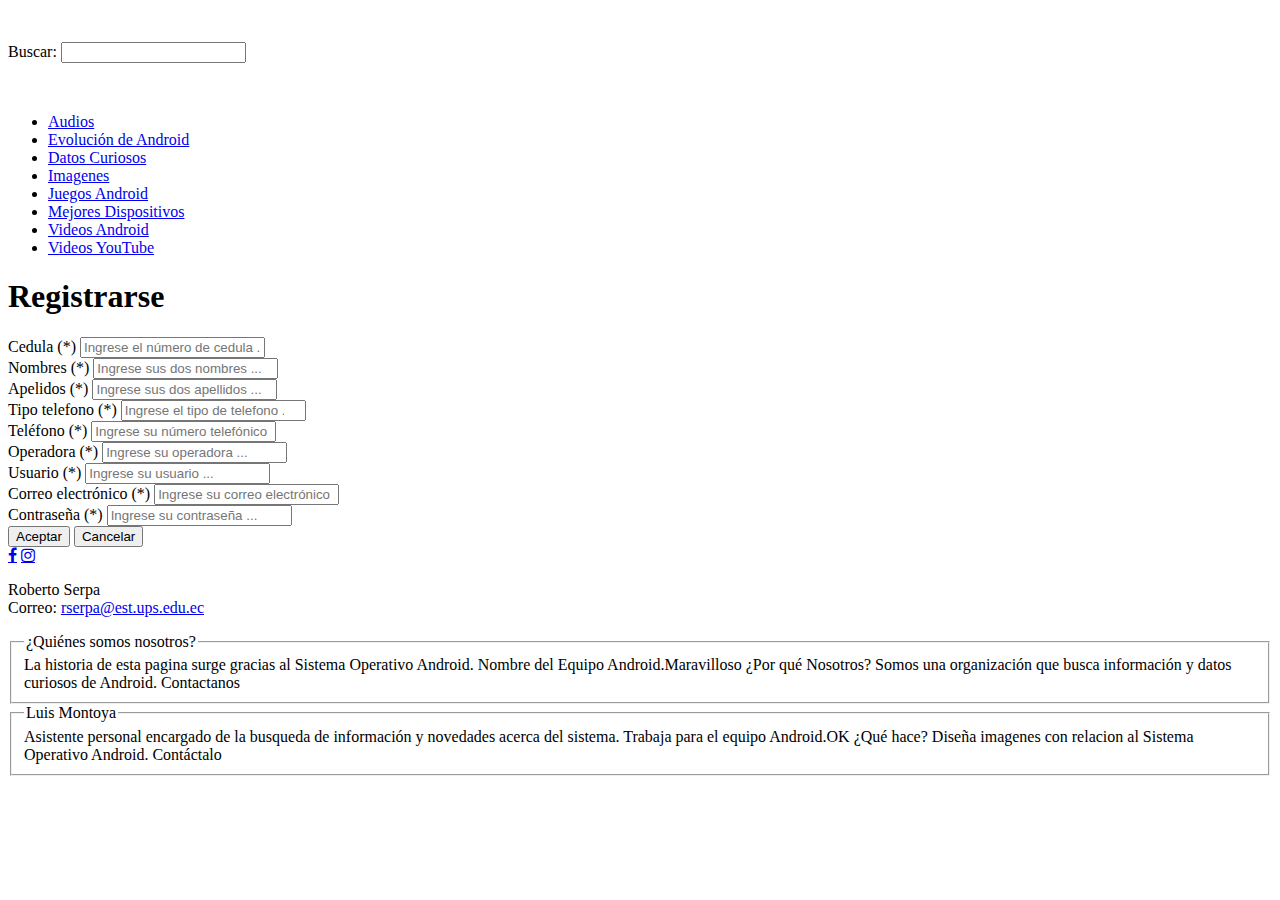
==== public/vista/crear_usuario.html @ 6069a56d "Create crear_usuario.html" ====
<!DOCTYPE html>
<html lang="es">
    <head>
        <title>JavaScript Tutorial</title>
        <meta charset="utf-8"/>
        <link type="text/css" rel="stylesheet" href="java.css" >
        <script src="test.js"></script>
        <link rel="stylesheet" type="text/css" href="../../extras/css/general.css" />
        <link rel="stylesheet" type="text/css" href="../../extras/css/crear_usuario.css" />
        <link rel="stylesheet" href="https://cdnjs.cloudflare.com/ajax/libs/font-awesome/4.7.0/css/font-awesome.min.css">

    </head>

    <body onload="init()" >

      <header class="cabecera">
        <a href="index.html"><img id="logo" src="../../extras/images/logo_android.png" alt=""/></a>
        <p id="buscar">Buscar: <input type="search" ></p>
        <a href="tel:0998831305"><img id="ajustes1" src="../../extras/images/usuario.png" alt=""></a>
        <a href="mailto:rserpa@est.ups.edu.ec"><img id="ajustes2" src="../../extras/images/mensaje.png" alt=""></a>
        <a href="login.html"><img id="ajustes3" src="../../extras/images/plus.png" alt=""></a>
        <nav>
          <ul>
            <li><a href="audios.html">Audios</a></li>
            <li><a href="evolucion_android.html">Evolución de Android</a></li>
            <li><a href="datos_curiosos.html">Datos Curiosos</a></li>
            <li><a href="imagenes.html">Imagenes</a></li>
            <li><a href="juegos.html">Juegos Android</a></li>
            <li><a href="dispositivos.html">Mejores Dispositivos</a></li>
            <li><a href="videos.html">Videos Android</a></li>
            <li><a href="videos_youtube.html">Videos YouTube</a></li>
          </ul>
        </nav>
        <h1>Registrarse</h1>
      </header>

        <aside class="formulario">
            <form id="formulario01" method="POST" action="../controladores/crear_usuario.php" 
                onsubmit="return validarCamposObligatorios()"> 
                <span id="errorDatos" class="error"></span>  

                <label for="cedula">Cedula (*)</label> 
                <input type="text" id="cedula" name="cedula" value="" 
                placeholder="Ingrese el número de cedula ..." 
                onkeyup="return validarCedula(this)" /> 
                <br>
                <label for="nombres">Nombres (*)</label> 
                <input type="text" id="nombres" name="nombres" value="" 
                placeholder="Ingrese sus dos nombres ..." 
                onkeyup="return validarLetras(this)"/> 
                <br>
                <label for="apellidos">Apelidos (*)</label> 
                <input type="text" id="apellidos" name="apellidos" 
                value="" placeholder="Ingrese sus dos apellidos ..."
                onkeyup="return validarLetras(this)"/> 
                <br>
                <input type="hidden" id="privilegios" name="privilegios" value="user" />

                <label for="tipo_telefono">Tipo telefono (*)</label> 
                <input list="telefonos" id="tipo_telefono" name="tipo_telefono" 
                value="" placeholder="Ingrese el tipo de telefono ..."/> 
                <datalist id="telefonos">
                  <option value="móvil">
                  <option value="convencional">
                </datalist> 
                <br>
                <label for="telefono">Teléfono (*)</label> 
                <input type="text" id="telefono" name="telefono" 
                value="" placeholder="Ingrese su número telefónico ..." 
                onkeyup="return validarTelefono(this)"/> 
                <br>
                <label for="operadora">Operadora (*)</label> 
                <input type="text" id="operadora" 
                name="operadora" value="" placeholder="Ingrese su operadora ..." 
                /> 
                <br>
                <aside id="separar">
                    <label for="usuario">Usuario (*)</label> 
                    <input type="text" id="usuario" name="usuario" value="" 
                    placeholder="Ingrese su usuario ..." 
                    onkeyup="return validarLetras(this)"/> 
                    <br>
                    <label for="correo">Correo electrónico (*)</label> 
                    <input type="email" id="correo" name="correo" value="" 
                    placeholder="Ingrese su correo electrónico ..." 
                    onkeyup="return validarCorreo(this)"/> 
                    <br>
                    <label for="correo">Contraseña (*)</label> 
                    <input type="password" id="contrasena" name="contrasena" 
                    value="" placeholder="Ingrese su contraseña ..." 
                    onkeyup="return validarPasword(this)"/> 
                    <br>
                    <input type="submit" id="crear" name="crear" value="Aceptar"/>                 
                    <input type="reset" id="cancelar" name="cancelar" value="Cancelar" />
                </aside>
                
            </form>
        </aside>

        <footer class="contactar">
            <aside>
              <a href="https://www.facebook.com" class="fa fa-facebook"></a>
              <a href="https://www.instagram.com" class="fa fa-instagram"></a>
              <img src="../../extras/images/logo_social.png" alt="">
              <p>
                Roberto Serpa <br>
                Correo: <a href="mailto:rserpa@est.ups.edu.ec"> rserpa@est.ups.edu.ec</a> <br>
              </p>
            </aside>
            <aside>
              <form>
                <fieldset>
                  <legend>¿Quiénes somos nosotros?</legend>
                  <label>
                    La historia de esta pagina surge gracias al Sistema 
                    Operativo Android.
                  </label>
                  <label>Nombre del Equipo Android.Maravilloso</label>
                  <label>
                    ¿Por qué Nosotros? Somos una organización que busca 
                    información y datos curiosos de Android.
                  </label>
                  <label>Contactanos</label>
                </fieldset>
                </form>
            </aside>
            <aside>
              <form>
                <fieldset>
                <legend>Luis Montoya</legend>
                <label>
                  Asistente personal encargado de la busqueda de 
                  información y novedades acerca del sistema.
                </label>
                <label>Trabaja para el equipo Android.OK</label>
                <label>¿Qué hace? 
                  Diseña imagenes con relacion al Sistema Operativo Android.
                </label>
                <label>Contáctalo</label>
                </fieldset>
                </form>
            </aside>
          </footer>
    </body>
</html>
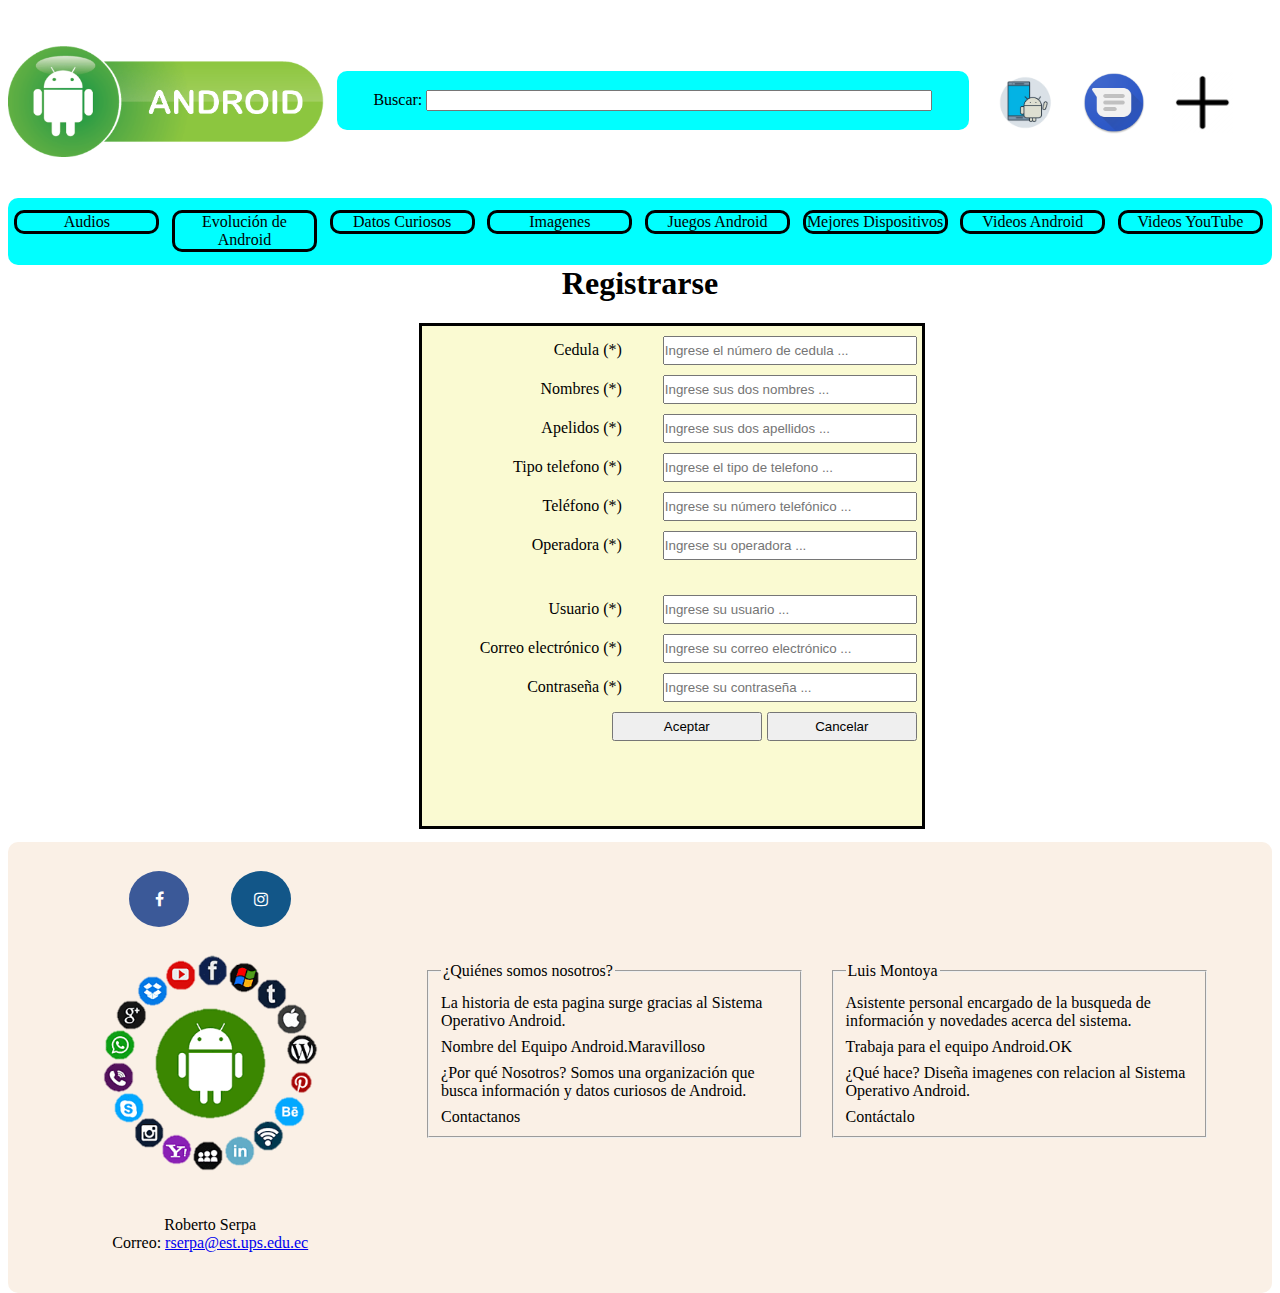
==== commit 4b3ba601: "Correccion de errores" ====
--- a/public/vista/crear_usuario.html
+++ b/public/vista/crear_usuario.html
@@ -3,8 +3,7 @@
     <head>
         <title>JavaScript Tutorial</title>
         <meta charset="utf-8"/>
-        <link type="text/css" rel="stylesheet" href="java.css" >
-        <script src="test.js"></script>
+        <script src="../../extras/js/test.js"></script>
         <link rel="stylesheet" type="text/css" href="../../extras/css/general.css" />
         <link rel="stylesheet" type="text/css" href="../../extras/css/crear_usuario.css" />
         <link rel="stylesheet" href="https://cdnjs.cloudflare.com/ajax/libs/font-awesome/4.7.0/css/font-awesome.min.css">
@@ -78,12 +77,12 @@
                     <label for="usuario">Usuario (*)</label> 
                     <input type="text" id="usuario" name="usuario" value="" 
                     placeholder="Ingrese su usuario ..." 
-                    onkeyup="return validarLetras(this)"/> 
+                    /> 
                     <br>
                     <label for="correo">Correo electrónico (*)</label> 
                     <input type="email" id="correo" name="correo" value="" 
                     placeholder="Ingrese su correo electrónico ..." 
-                    onkeyup="return validarCorreo(this)"/> 
+                    /> 
                     <br>
                     <label for="correo">Contraseña (*)</label> 
                     <input type="password" id="contrasena" name="contrasena" 
--- a/extras/css/general.css
+++ b/extras/css/general.css
@@ -0,0 +1,180 @@
+/*cabecera*/
+.cabecera {
+    width: 100%;
+    text-align: center;
+}
+
+#logo {
+    width: 25%;
+    margin: 3% auto;
+    float: left;
+}
+
+#buscar {
+    text-align: center;
+    vertical-align: middle;
+    background-color: aqua;
+    border-radius: 10px;
+    width: 50%;
+    margin: 5% 1%;
+    float: left;
+}
+
+#buscar input {
+    width: 80%;
+    margin: 3% auto;
+    float: none;
+}
+
+#ajustes1 {
+    width: 5%;
+    margin: 5% 1%;
+    float: left;
+}
+
+#ajustes2 {
+    width: 5%;
+    margin: 5% 1%;
+    float: left;
+}
+
+#ajustes3 {
+    width: 5%;
+    margin: 5% 1%;
+    float: left;
+}
+
+
+.cabecera nav{
+    clear: both;
+    width: 100%;
+    float: left;
+}
+
+.cabecera ul {
+    list-style-type: none;
+    margin: 0;
+    padding: 0;
+    overflow: hidden;
+    background-color: aqua;
+    border-radius: 10px;
+}
+
+.cabecera nav a {
+    width: 11%;
+    border-radius: 10px;
+    border: solid;
+    margin: 1% 0.5%;
+    text-decoration: unset;
+    color: black;
+    float: left;
+}
+
+.cabecera nav a:link {
+    color: black;
+}
+
+.cabecera nav a:visited {
+    color: blueviolet;
+}
+
+.cabecera nav a:hover {
+    color: red;
+}
+
+.cabecera nav a:active {
+    color: lime;
+}
+
+.cabecera h1 {
+    clear: both;
+}
+/*fin cabecera*/
+
+
+/* Footer*/
+footer {
+    clear: both;
+}
+
+.contactar {
+    clear: both;
+    background-color: linen;
+    border-radius: 10px;
+    text-align: center;
+    width: 100%;
+    float: left;
+}
+
+.contactar aside {
+    width: 30%;
+    margin: 2% 1%;
+    text-align: center;
+    float: left;
+}
+
+/* Facebook Instagram*/
+ .fa {
+    margin: 1% 5%;
+    padding: 20px;
+    font-size: 30px;
+    width: 20px;
+    text-align: center;
+    text-decoration: none;
+    border-radius: 50%;
+  }
+  
+  .fa-facebook {
+    background: #3B5998;
+    color: white;
+  }
+
+ .fa-instagram {
+    background: #125688;
+    color: white;
+  }
+/*fin Facebook Instagram*/
+
+.contactar aside img {
+    width: 70%;
+}
+
+.contactar aside form {
+    text-align: left;
+    margin: 25% auto;
+}
+
+.contactar label {
+    display: block;
+    margin: .5em 0 0 0;
+}
+
+/*fuentes*/
+/* @font-face {
+	font-family: 'titulos';
+	src: url(/fuentes/H1/Bangers-Regular.ttf);
+}
+
+@font-face {
+    font-family: 'subtitulos';
+    src: url(/fuentes/H2-6/Lobster-Regular.ttf);
+}
+
+@font-face {
+    font-family: 'textos';
+    src: url(/fuentes/P/IndieFlower-Regular.ttf);
+}
+
+h1 {
+    font-family: 'Bangers', cursive;
+}
+
+h2, h3 {
+    font-family: 'Lobster', cursive;
+}
+
+p, label, li {
+    font-family: 'Indie Flower', cursive;
+} */
+
+/*fin fuentes*/--- a/extras/css/crear_usuario.css
+++ b/extras/css/crear_usuario.css
@@ -0,0 +1,59 @@
+body h1 {
+    text-align: center;
+}
+
+/* formulraio */
+.formulario {
+    width: 35%;
+    margin: 1% auto;
+    text-align: right;
+}
+
+.formulario form {
+    width: 500px;
+    height: 500px;
+    margin: 2% auto; 
+    border: solid;
+    float: none;
+    background-color: lightgoldenrodyellow;
+}
+
+.formulario form span {
+    text-align: center;
+    float: left;
+    width: 100%;
+    color: red;
+}
+
+.formulario form label {
+    clear: both;
+    float: left;
+    width: 35%;
+    margin-top: 2%;
+    padding: 1% 5%;
+}
+
+.formulario form input {
+    float: right;
+    width: 50%;
+    margin-top: 2%;
+    margin-right: 1%;
+    padding: 1% 0%;
+}
+
+#cancelar  {
+    float: left;
+    width: 30%;
+}
+
+#crear  {
+    float: left;
+    margin-left: 38%;
+    width: 30%;
+}
+
+.formulario #separar {
+    clear: both;
+    height: 35%;
+    padding-top: 5%;
+}
